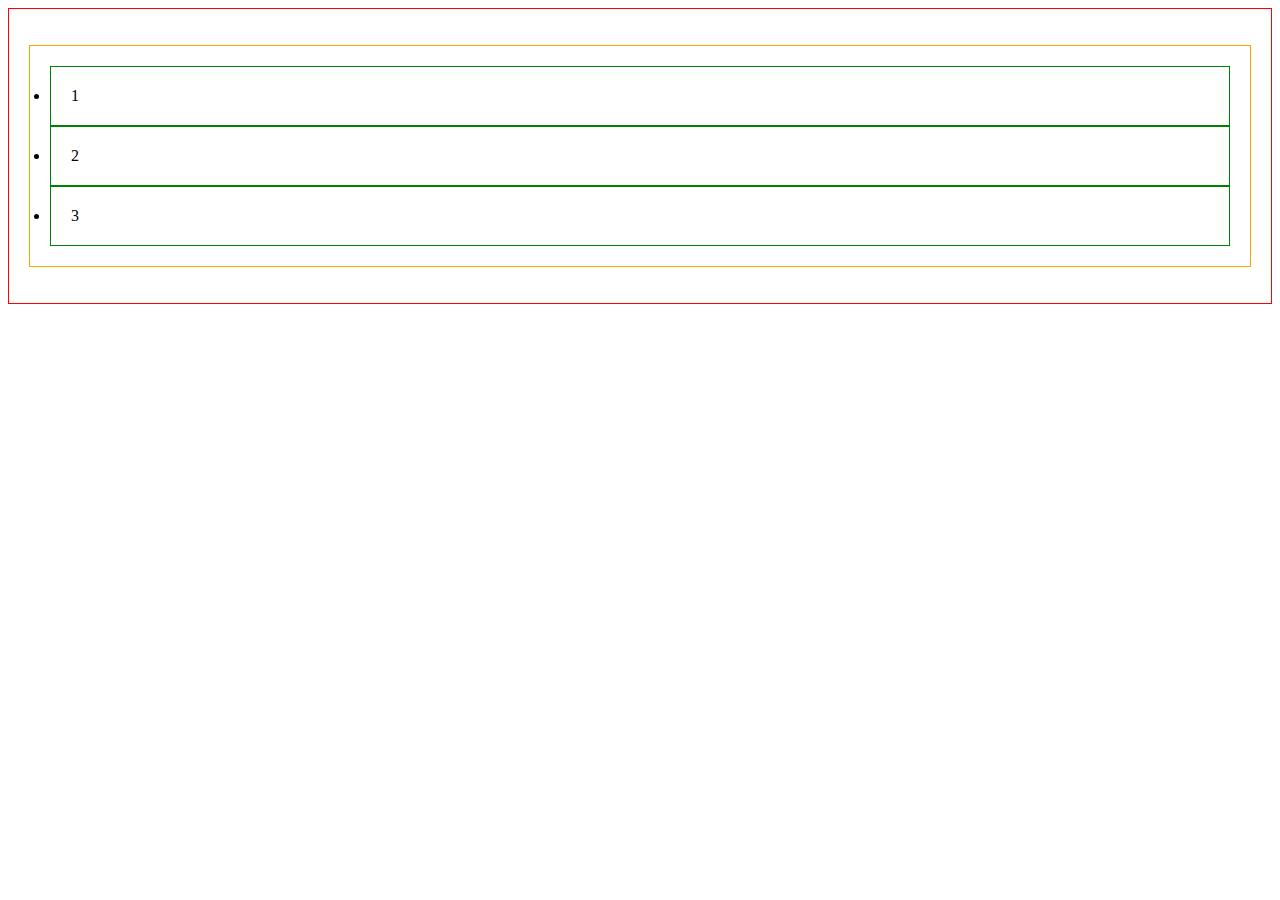
==== index2.html @ edac1f1f "first commit" ====
<!DOCTYPE html>
<html lang="en">
<head>
    <meta charset="UTF-8">
    <meta http-equiv="X-UA-Compatible" content="IE=edge">
    <meta name="viewport" content="width=device-width, initial-scale=1.0">
    <title>Document</title>
    <link rel="stylesheet" href="css/style.css">
</head>
<body>
    <!-- <input>
    <p></p> -->

    <!-- <button id="elem">text</button> -->
    <!-- <ul id="elem">
        <li>text</li>
        <li>text</li>
        <li>text</li>
        <li>text</li>
        <li>text</li>
    </ul> -->
    <!-- <a href="/" id="elem">ссылка</a> -->
    <!-- <input type="text" class="i1">
    <input type="text" class="i2">
    <p></p>
    <a href="">посчитать</a> -->
<!-- 
    <div id="elem1">
        <div id="elem2">
            <div id="elem3"></div>
        </div>
    </div> -->

    <div>
        <ul>
            <li>1</li>
            <li>2</li>
            <li>3</li>
        </ul>
    </div>



    <script src="JsForms/forms.js"></script>
</body>
</html>
---- css/style.css ----
/* ul {
	padding: 30px;
	border: 1px solid red;
}
li {
	list-style-type: none;
	margin-bottom: 20px;
	border: 1px dashed black;
} */
/* #elem1{
	width: 200px;
    height: 200px;
    margin: 0 auto;
    padding: 1px;
    background: #97FF97;
}
#elem2{
	width: 140px;
    height: 140px;
    margin: 30px;
    padding: 1px;
    background: #7777FF;
}
#elem3{
    width: 80px;
    height: 80px;
    margin: 30px;
    padding: 1px;
    background: #FF7D7D; */
/* } */
div, ul, li {
	padding: 20px;
}

div {
	border: 1px solid red;
}
ul {
	border: 1px solid orange;
}
li {
	border: 1px solid green;
}
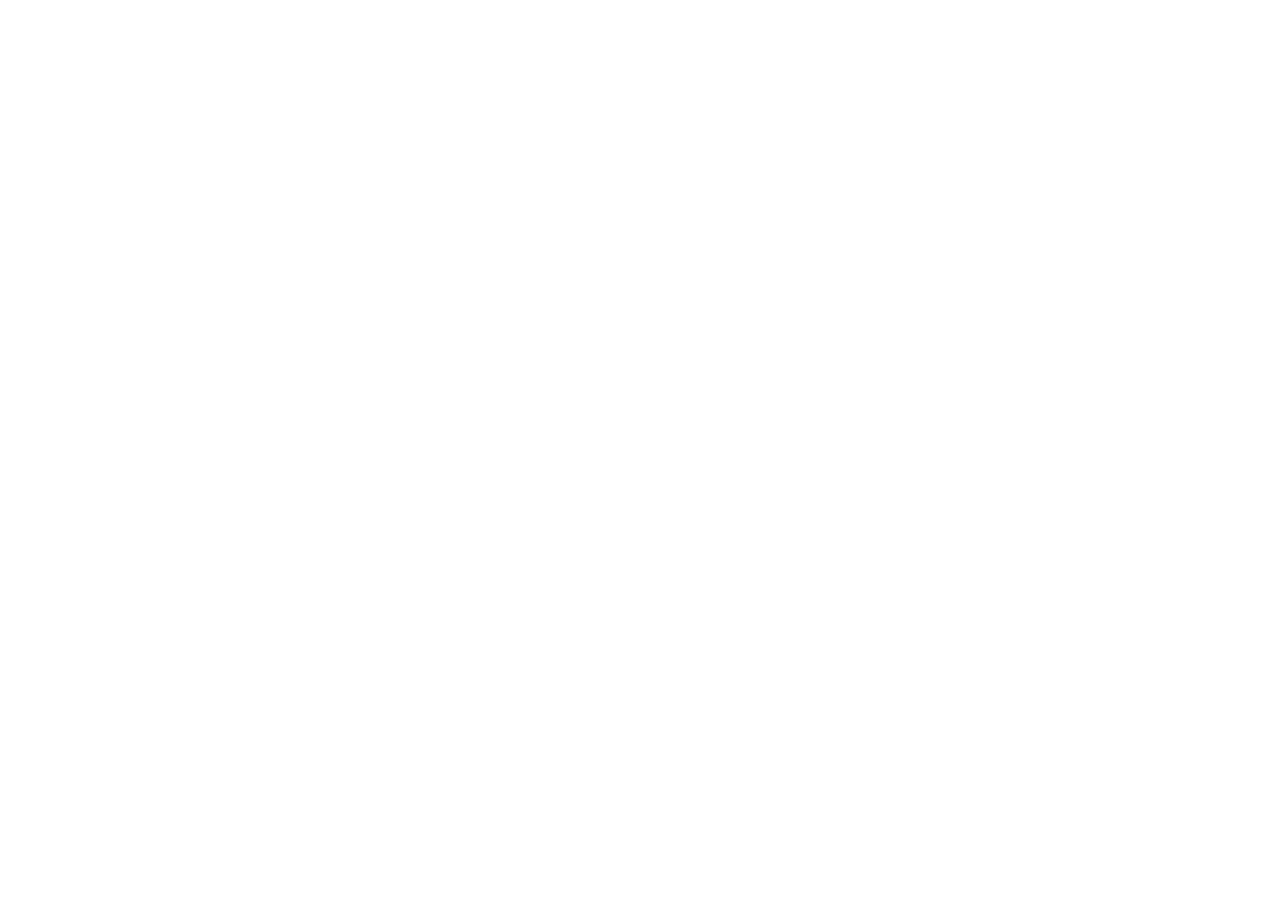
==== commit efdf1685: "second commit" ====
--- a/index2.html
+++ b/index2.html
@@ -31,15 +31,48 @@
         </div>
     </div> -->
 
-    <div>
+    <!-- <div>
         <ul>
             <li>1</li>
             <li>2</li>
             <li>3</li>
         </ul>
-    </div>
+    </div> -->
 
+    <!-- <div id="parent">
+        <button>click me</button>
+        <div id="block">
+            text
+        </div>
+    </div> -->
+    <!-- <ul>
+        <li>item <i>italic</i> item</li>
+        <li>item <i>italic</i> item</li>
+        <li>item <i>italic</i> item</li>
+        <li>item <i>italic</i> item</li>
+        <li>item <i>italic</i> item</li>
+    </ul>
+    
+    <button>add</button> -->
+    <!-- <input id="elem" value="text"> -->
+    <!-- <input id="elem" value="3"> -->
+    <!-- <input id="elem1" value="text1">
+    <input id="elem2" value="text2">
+    <input id="elem3" value="text3"> -->
 
+    <!-- <input id="elem" value="hello"> -->
+    <!-- <input id="elem" value="hello"> -->
+    <!-- <input id="elem" value="hello"> -->
+    <!-- <button id="start">start</button> -->
+    <!-- <button id="start">start</button>
+    <button id="stop">stop</button> -->
+    <!-- <input type="submit" id="start" value="start">
+    <input type="submit" id="stop"  value="stop">
+
+ -->
+ <!-- <input id="elem" value="10"> -->
+ <!-- <input type="button" id="elem" value="1"> -->
+ <!-- <input type="button" id="elem" value="10"> -->
 
     <script src="JsForms/forms.js"></script>
 </body>
--- a/css/style.css
+++ b/css/style.css
@@ -28,7 +28,7 @@
     padding: 1px;
     background: #FF7D7D; */
 /* } */
-div, ul, li {
+/* div, ul, li {
 	padding: 20px;
 }
 
@@ -40,4 +40,7 @@
 }
 li {
 	border: 1px solid green;
+} */
+#block:not(.active) {
+	display: none;
 }